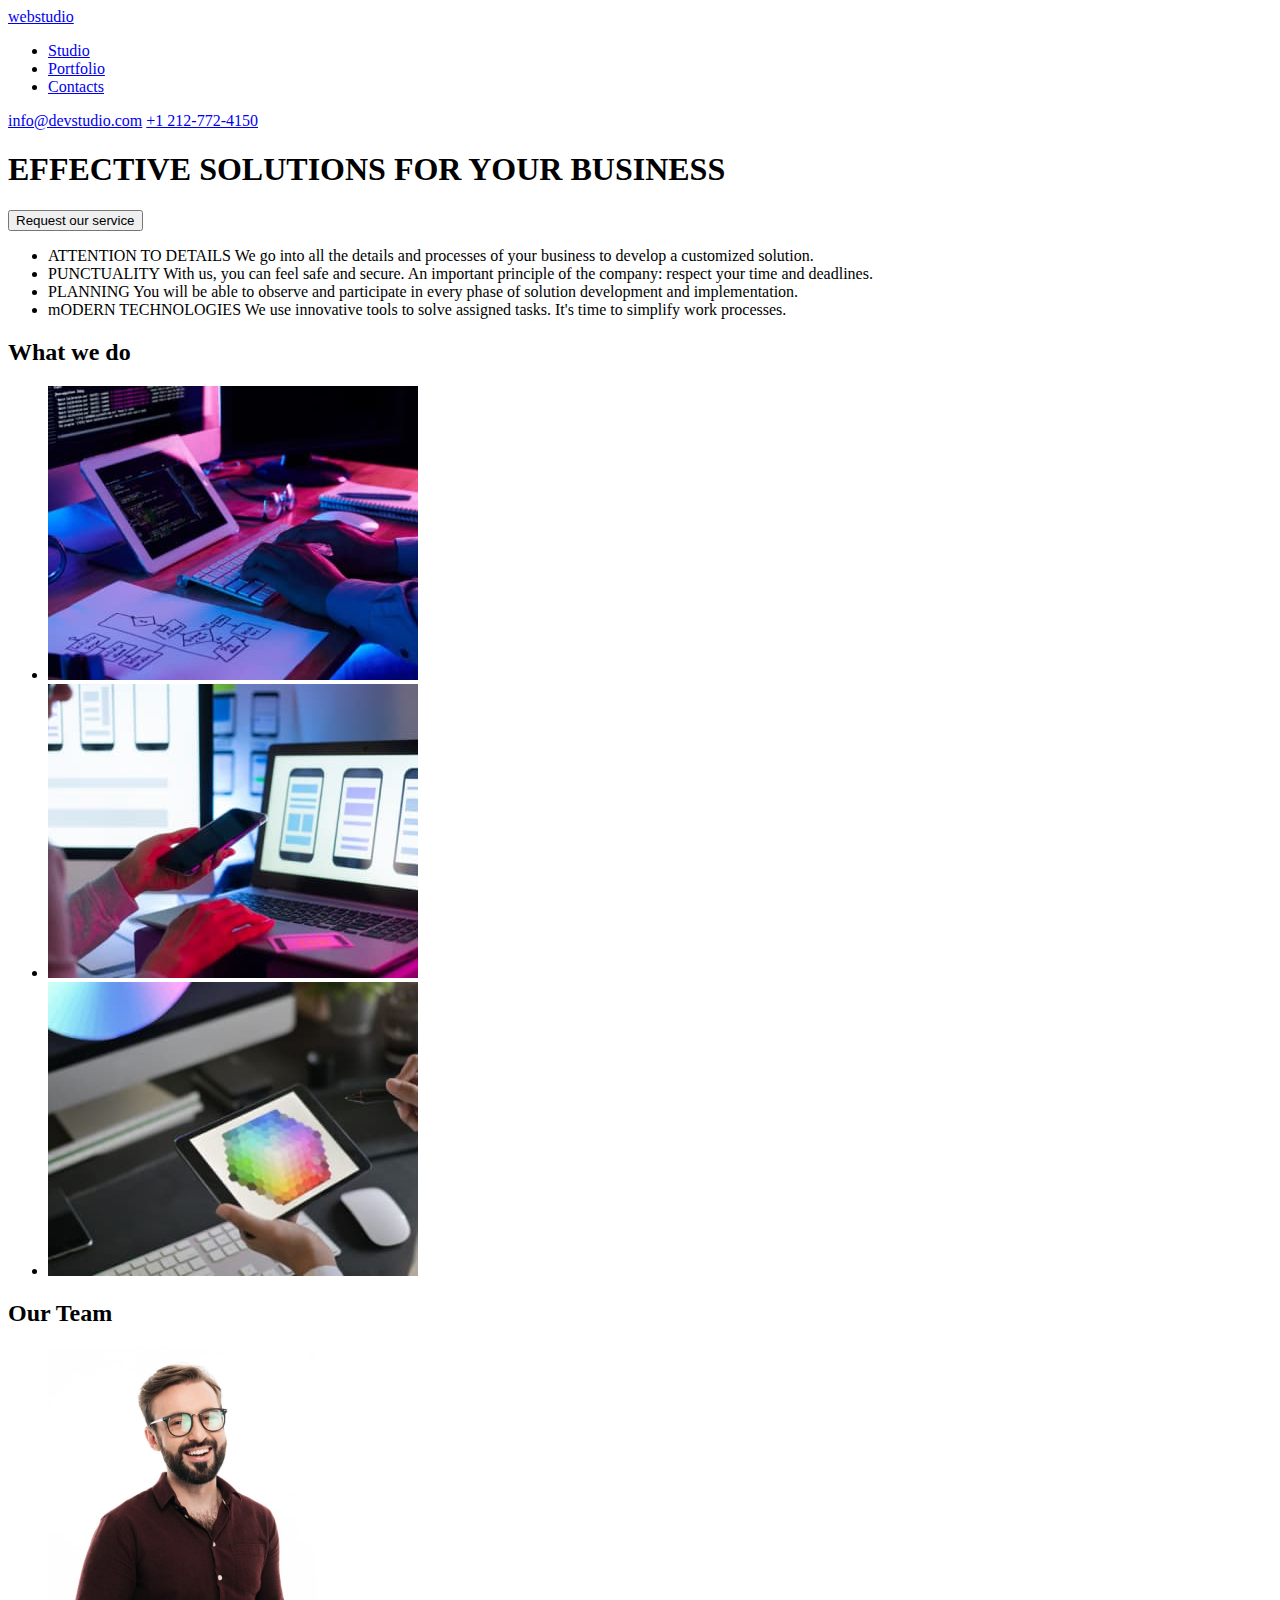
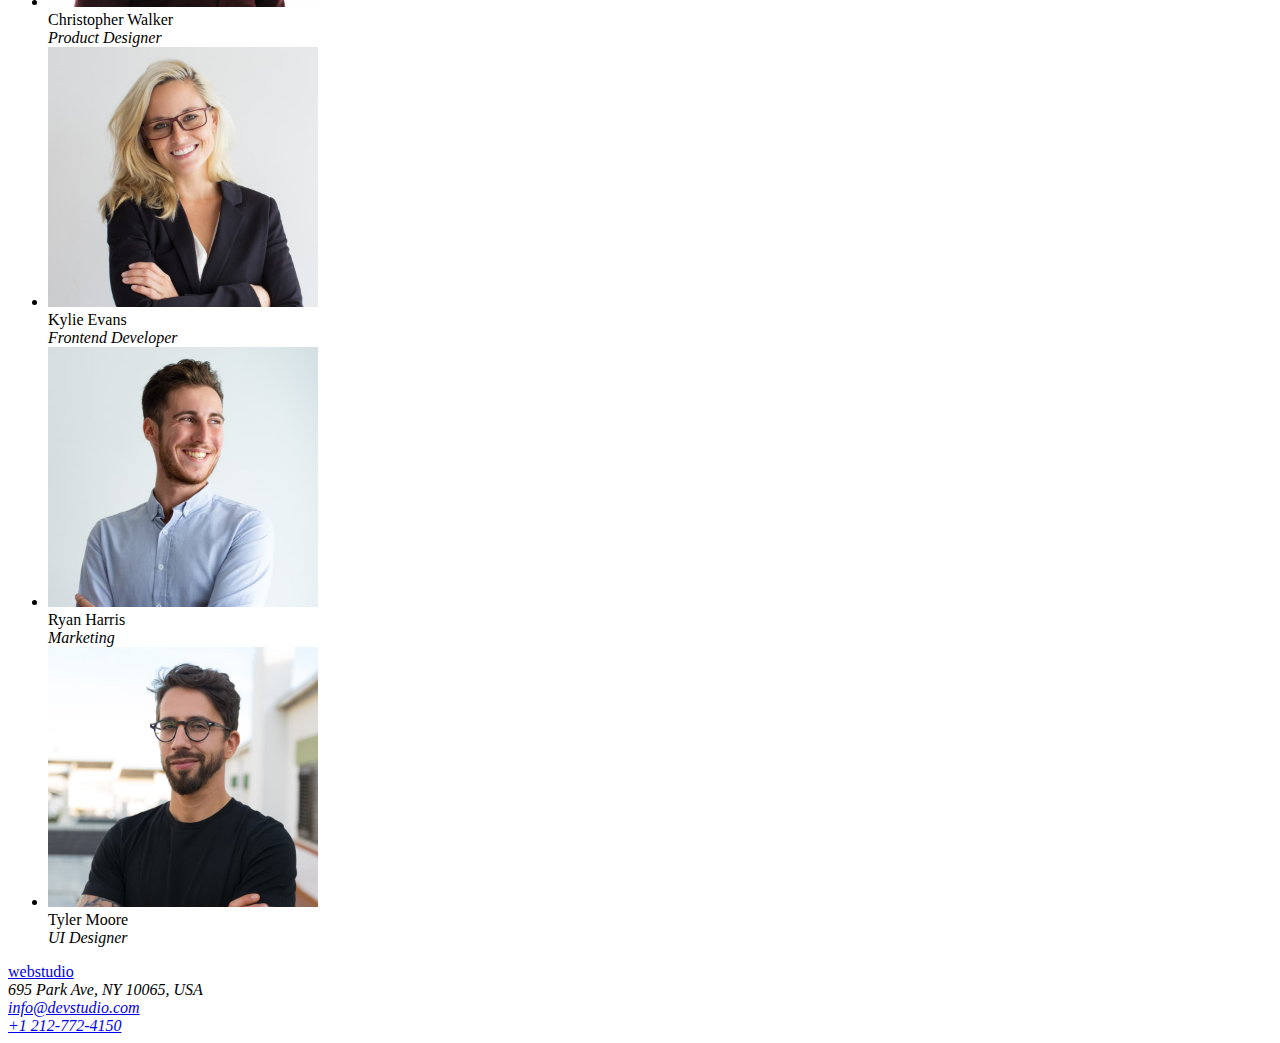
==== index.html @ 4f3c3a58 "summary" ====
<!DOCTYPE html>
<html lang="en">
  <head>
    <meta charset="UTF-8" />
    <meta http-equiv="X-UA-Compatible" content="IE=edge" />
    <meta name="viewport" content="width=device-width, initial-scale=1.0" />
    <title>Web-Studio-Homework-Project</title>
  </head>
  <body>
    <header>
      <a href="webdesign.html">webstudio</a>
      <nav>
        <ul>
          <li><a href="./studio">Studio</a></li>
          <li><a href="./portofolio">Portfolio</a></li>
          <li><a href="/contacts">Contacts</a></li>
        </ul>
      </nav>
      <a href="mailto:info@devstudio.com">info@devstudio.com</a>
      <a href="tel:+12127724150">+1 212-772-4150</a>
    </header>
    <main>
      <section>
        <h1 title="EFFECTIVE SOLUTIONS FOR YOUR BUSINESS">
          EFFECTIVE SOLUTIONS FOR YOUR BUSINESS
        </h1>
        <button>Request our service</button>
      </section>
      <section>
        <ul>
          <li>
            <span>ATTENTION TO DETAILS</span>
            <span>We go into all the details and processes</span>
            <span>of your business to develop a</span>
            <span>customized solution.</span>
          </li>
          <li>
            <span>PUNCTUALITY</span>
            <span>With us, you can feel safe and secure.</span>
            <span>An important principle of the company:</span>
            <span>respect your time and deadlines.</span>
          </li>
          <li>
            <span>PLANNING</span>
            <span>You will be able to observe and</span>
            <span>participate in every phase of solution</span>
            <span>development and implementation.</span>
          </li>
          <li>
            <span>mODERN TECHNOLOGIES</span>
            <span>We use innovative tools to solve</span>
            <span>assigned tasks. It's time to simplify work</span>
            <span>processes.</span>
          </li>
        </ul>
      </section>
      <section>
        <h2>What we do</h2>
        <ul>
          <li>
            <img
              src="./images/tastatura.jpg.jpg"
              alt="tastatura.jpg.jpg"
              width="370px"
            />
          </li>
          <li>
            <img
              src="images/telefon.jpg.jpg"
              alt="telefon.jpg.jpg"
              width="370px"
            />
          </li>
          <li>
            <img
              src="./images/tableta.jpg.jpg"
              alt="tableta.jpg.jpg"
              width="370"
            />
          </li>
        </ul>
      </section>
      <section>
        <h2>Our Team</h2>
        <ul>
          <li>
            <img
              src="images/cristopher.jpg.jpg"
              alt="cristopher.jpg.jpg"
              width="270px"
            /><br />
            Christopher Walker<br />
            <em>Product Designer</em>
          </li>
          <li>
            <img
              src="images/kylie.jpg.jpg"
              alt="kylie.jpg.jpg"
              width="270px"
            /><br />
            Kylie Evans<br />
            <em>Frontend Developer</em>
          </li>
          <li>
            <img
              src="images/ryan.jpg.jpg"
              alt="ryan.jpg.jpg"
              width="270px"
            /><br />
            Ryan Harris<br />
            <em>Marketing</em>
          </li>
          <li>
            <img
              src="./images/tyler.jpg.jpg"
              alt="tyler.jpg.jpg"
              width="270px"
            /><br />
            Tyler Moore<br />
            <em>UI Designer</em>
          </li>
        </ul>
      </section>
    </main>
    <footer>
      <a href="webdesign.html">webstudio</a>
      <address>
        <span>695 Park Ave, NY 10065, USA</span><br />
        <a href="mailto:info@devstudio.com">info@devstudio.com</a><br />
        <a href="tel:+12127724150">+1 212-772-4150 </a>
      </address>
    </footer>
  </body>
</html>
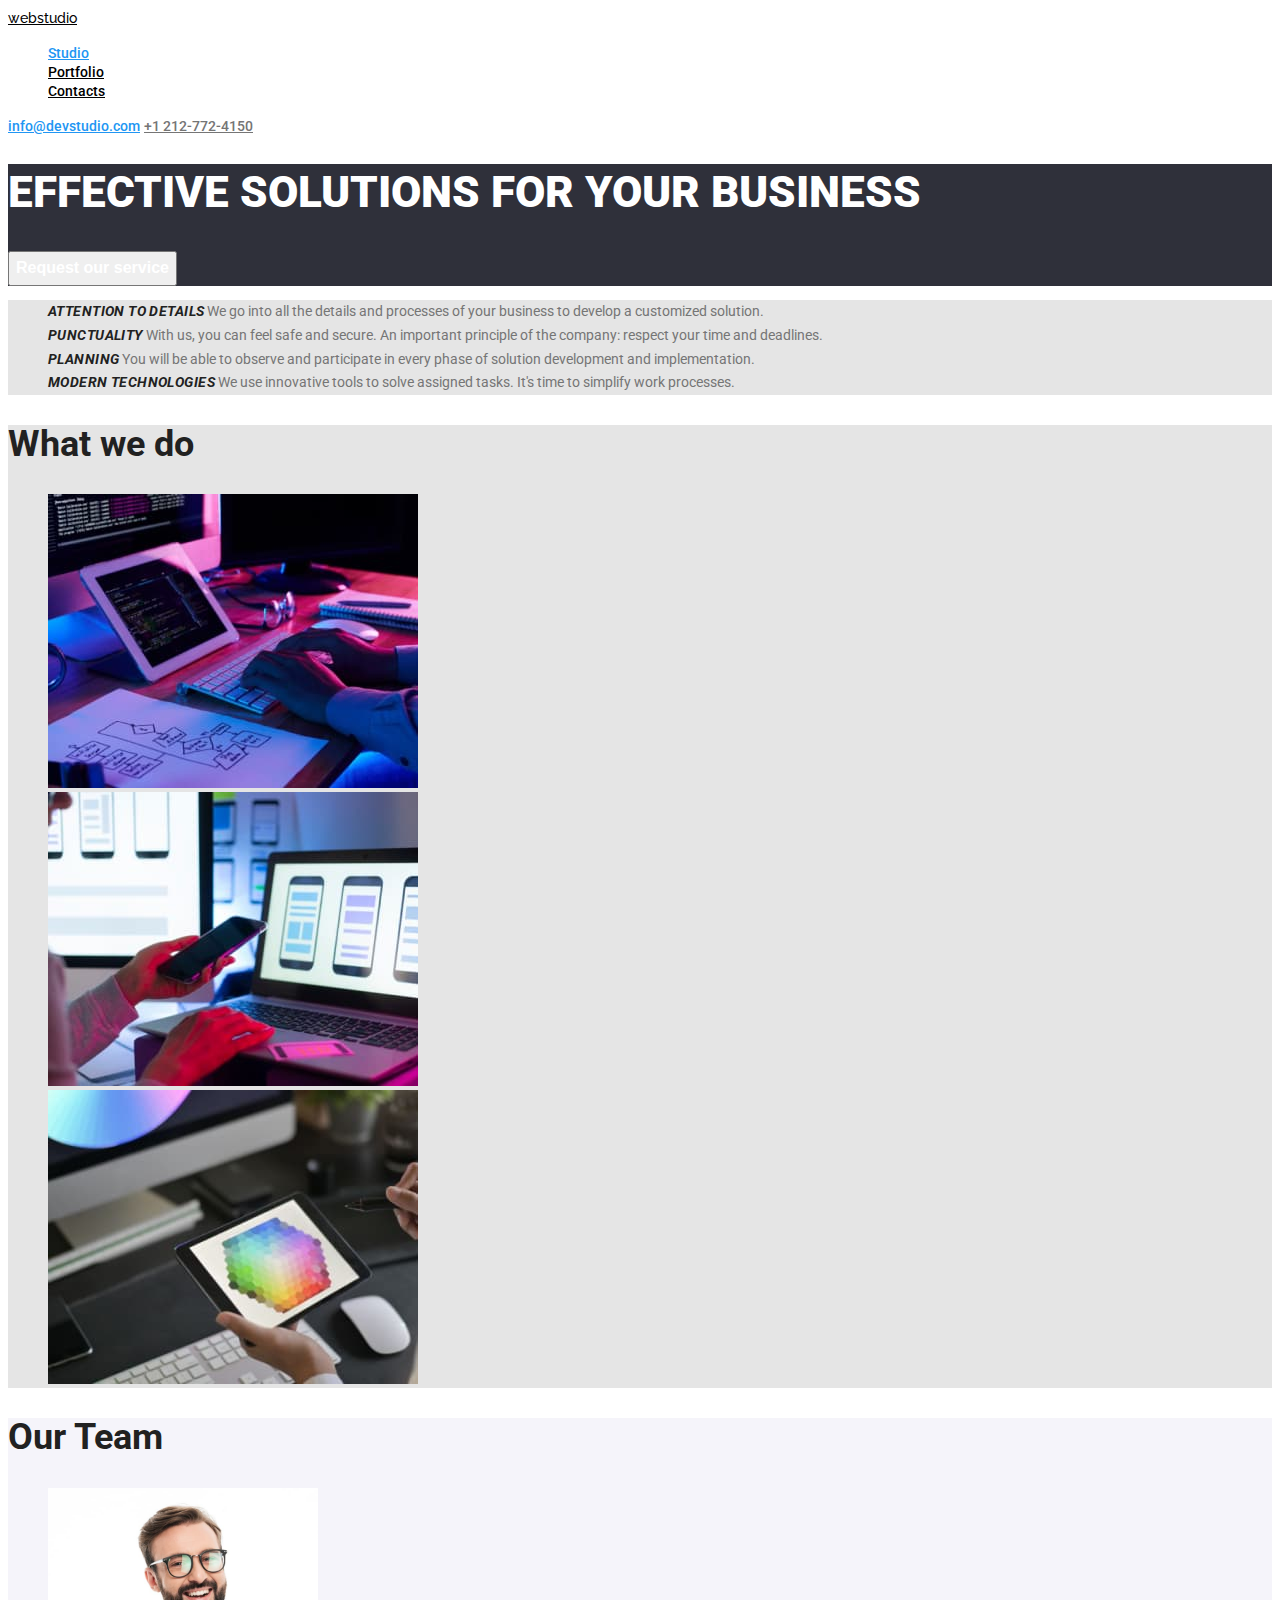
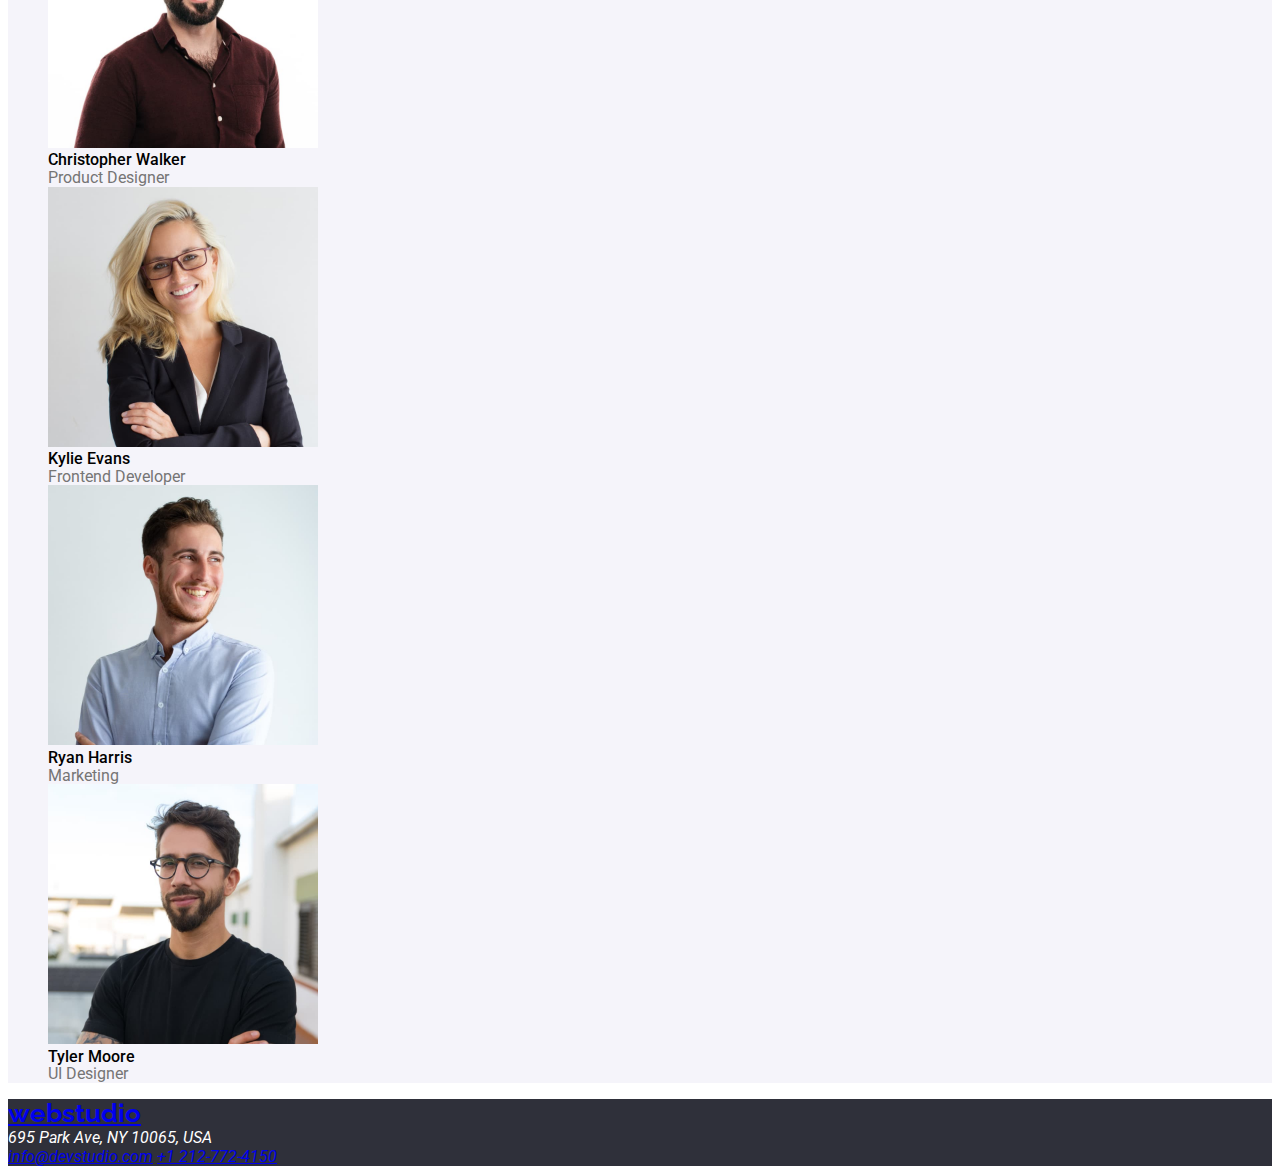
==== commit 01bcdcf2: "summary" ====
--- a/index.html
+++ b/index.html
@@ -4,57 +4,65 @@
     <meta charset="UTF-8" />
     <meta http-equiv="X-UA-Compatible" content="IE=edge" />
     <meta name="viewport" content="width=device-width, initial-scale=1.0" />
+    <link rel="stylesheet" href="./css/styles.css" />
     <title>Web-Studio-Homework-Project</title>
   </head>
   <body>
-    <header>
-      <a href="webdesign.html">webstudio</a>
-      <nav>
+    <header class="global-header">
+      <a href="webstudio.html" class="primary-link">webstudio</a>
+      <nav class="main-navigation">
         <ul>
-          <li><a href="./studio">Studio</a></li>
-          <li><a href="./portofolio">Portfolio</a></li>
+          <li><a href="./studio" class="active">Studio</a></li>
+          <li><a href="/goit-markup-hw-02/portofolio.html">Portfolio</a></li>
           <li><a href="/contacts">Contacts</a></li>
         </ul>
       </nav>
-      <a href="mailto:info@devstudio.com">info@devstudio.com</a>
-      <a href="tel:+12127724150">+1 212-772-4150</a>
+      <section class="social">
+        <a href="mailto:info@devstudio.com" class="active"
+          >info@devstudio.com</a
+        >
+        <a href="tel:+12127724150" class="phone-number">+1 212-772-4150</a>
+      </section>
     </header>
+    <!-- Main Content -->
     <main>
-      <section>
+      <section class="section-hero">
         <h1 title="EFFECTIVE SOLUTIONS FOR YOUR BUSINESS">
           EFFECTIVE SOLUTIONS FOR YOUR BUSINESS
         </h1>
-        <button>Request our service</button>
+        <button class="button">Request our service</button>
       </section>
-      <section>
+      <!-- Information Content -->
+      <section class="container">
         <ul>
           <li>
-            <span>ATTENTION TO DETAILS</span>
+            <em>ATTENTION TO DETAILS</em>
             <span>We go into all the details and processes</span>
             <span>of your business to develop a</span>
             <span>customized solution.</span>
           </li>
           <li>
-            <span>PUNCTUALITY</span>
+            <em>PUNCTUALITY</em>
             <span>With us, you can feel safe and secure.</span>
             <span>An important principle of the company:</span>
             <span>respect your time and deadlines.</span>
           </li>
           <li>
-            <span>PLANNING</span>
+            <em>PLANNING</em>
             <span>You will be able to observe and</span>
             <span>participate in every phase of solution</span>
             <span>development and implementation.</span>
           </li>
           <li>
-            <span>mODERN TECHNOLOGIES</span>
+            <em>mODERN TECHNOLOGIES</em>
             <span>We use innovative tools to solve</span>
             <span>assigned tasks. It's time to simplify work</span>
             <span>processes.</span>
           </li>
         </ul>
       </section>
-      <section>
+      <!-- What we do -->
+      <section class="about">
         <h2>What we do</h2>
         <ul>
           <li>
@@ -80,9 +88,10 @@
           </li>
         </ul>
       </section>
-      <section>
+      <!-- Our team -->
+      <section class="team">
         <h2>Our Team</h2>
-        <ul>
+        <ul class="team-list">
           <li>
             <img
               src="images/cristopher.jpg.jpg"
@@ -122,12 +131,17 @@
         </ul>
       </section>
     </main>
-    <footer>
-      <a href="webdesign.html">webstudio</a>
-      <address>
+    <!--Footer-->
+    <footer class="global-footer">
+      <a href="webstudio.html" class="primary-link">webstudio</a>
+      <address class="global-address">
         <span>695 Park Ave, NY 10065, USA</span><br />
-        <a href="mailto:info@devstudio.com">info@devstudio.com</a><br />
-        <a href="tel:+12127724150">+1 212-772-4150 </a>
+        <section class="social">
+          <a href="mailto:info@devstudio.com" class="active"
+            >info@devstudio.com</a
+          >
+          <a href="tel:+12127724150" class="phone-number">+1 212-772-4150</a>
+        </section>
       </address>
     </footer>
   </body>
--- a/css/styles.css
+++ b/css/styles.css
@@ -0,0 +1,144 @@
+@import url("https://fonts.googleapis.com/css2?family=Raleway:wght@700&family=Roboto:wght@400;500;700;900&display=swap");
+:root {
+  --link-color: #212121;
+  --text-font-family: "Roboto", sans-serif;
+  --hero-text-color: #ffffff;
+  --link-active-color: #2196f3;
+  --second-text-color: #757575;
+}
+body {
+  font-family: var(--text-font-family);
+}
+h1 {
+  font-weight: 900;
+  font-family: var(--text--font-family);
+  font-size: 44px;
+  line-height: 1.3;
+  color: var(--hero-text-color);
+}
+h2 {
+  font-family: var(--text--font-family);
+  font-size: 36px;
+  font-weight: 700;
+  line-height: 1.1;
+  color: var(--link-color);
+}
+ul {
+  list-style-type: none;
+}
+
+.button {
+  font-weight: 700;
+  font-size: 16px;
+  line-height: 16px;
+  line-height: 1.8;
+  color: var(--hero-text-color);
+}
+.button button:hover,
+.button button:focus {
+  color: red;
+}
+.section-button {
+  font-weight: 500;
+  font-size: 16px;
+  line-height: 1.6;
+  color: var(--link-color), var(--hero-text-color);
+}
+.section-button button:hover,
+.section-button button:focus {
+  color: red;
+}
+
+.inter {
+  color: var(--hero-text-color);
+}
+.button .section-button ul li {
+  cursor: pointer;
+}
+.global-header a {
+  color: var(--link-color), var(--second-text-color);
+  font-size: 14px;
+  line-height: 1.1;
+  font-weight: 500;
+}
+
+.global-header a.active {
+  color: var(--link-active-color);
+}
+.section-hero {
+  background-color: #2f303a;
+}
+.primary-link {
+  font-family: "Raleway", sans-serif;
+  font-style: normal;
+  font-weight: 700;
+  font-size: 26px;
+  line-height: 1.1;
+}
+.primary-link link:hover,
+.primary-link link:focus {
+  color: goldenrod;
+}
+.social {
+  color: var(--second-text-color);
+}
+.container {
+  background-color: #e5e5e5;
+  font-style: normal;
+  font-weight: 400;
+  font-size: 14px;
+  line-height: 1.7;
+  color: var(--second-text-color);
+}
+.container > ul > li > em {
+  font-weight: 700;
+  font-size: 14px;
+  line-height: 1.1;
+  letter-spacing: 0.03em;
+  text-transform: uppercase;
+  color: var(--link-color);
+}
+.about {
+  background-color: #e5e5e5;
+}
+.team {
+  background-color: #f5f4fa;
+}
+.team-list li {
+  font-style: normal;
+  font-weight: 500;
+  font-size: 16px;
+  line-height: 1.1;
+}
+.team-list li em {
+  font-style: normal;
+  font-weight: 400;
+  font-size: 16px;
+  line-height: 1.1;
+  color: var(--second-text-color);
+}
+.visual-content li {
+  font-style: normal;
+  font-weight: 700;
+  font-size: 18px;
+  line-height: 2;
+}
+.visual-content li em {
+  font-style: normal;
+  font-weight: 400;
+  font-size: 16px;
+  line-height: 1.8;
+  color: var(--second-text-color);
+}
+.global-footer {
+  background-color: #2f303a;
+  color: var(--hero-text-color);
+}
+.social a:hover,
+.social a:focus {
+  color: red;
+}
+.main-navigation a:hover,
+.main-navigation a:focus {
+  color: red;
+}
